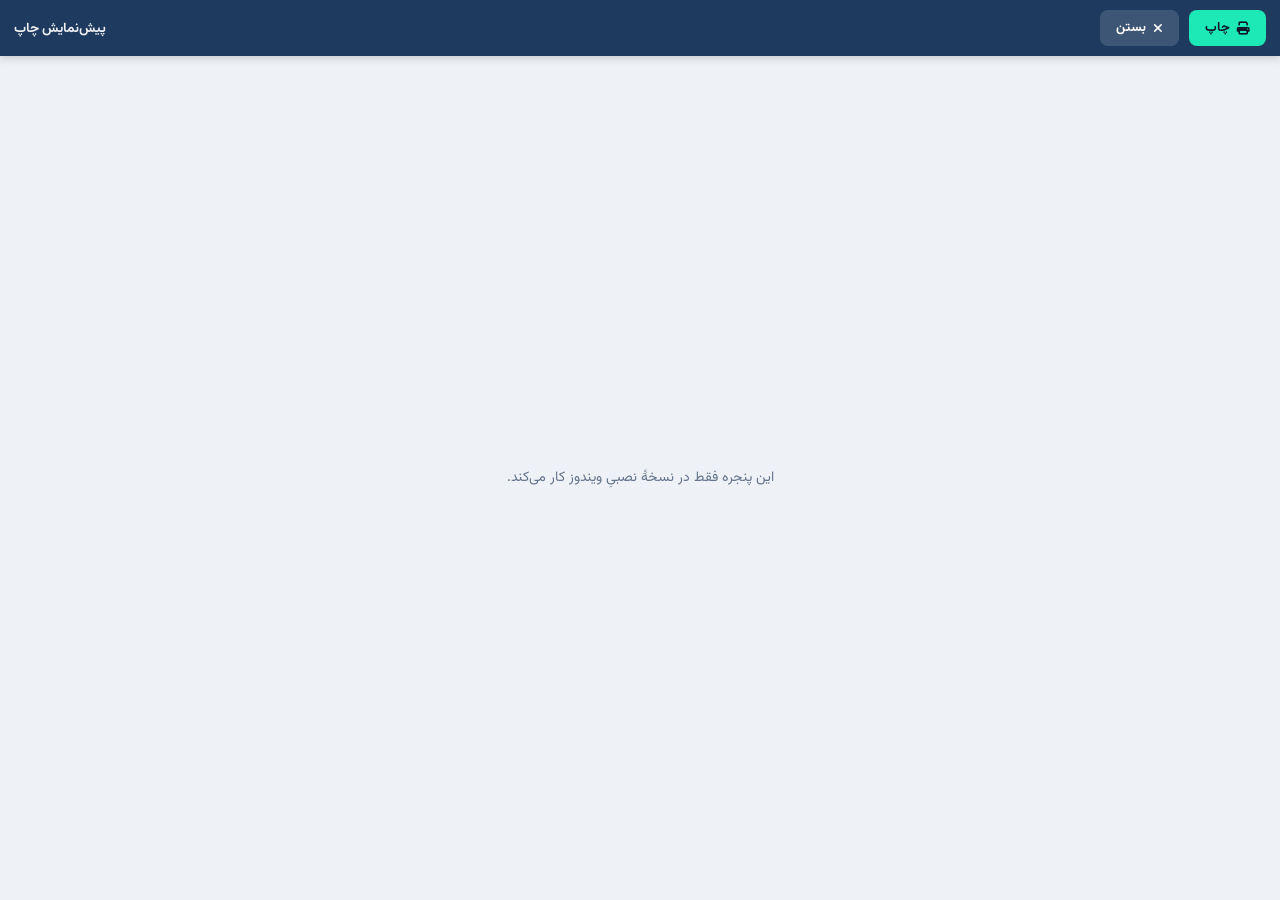
==== print-window.html @ 31925f60 "Initial complete project upload" ====
<!DOCTYPE html>
<html dir="rtl" lang="fa">
<head>
<meta charset="UTF-8">
<meta name="viewport" content="width=device-width, initial-scale=1">
<title>چاپ</title>
<!--
  print-window.html — پنجرهٔ چاپِ جداگانه (فقط نسخهٔ نصبیِ ویندوز / Tauri)
  ---------------------------------------------------------------------------
  چرا این فایل وجود دارد؟
  پنجرهٔ «تنظیماتِ چاپ» را خودِ WebView2 می‌سازد و همیشه به اندازهٔ پنجره‌ای که چاپ از آن
  شروع شده کشیده می‌شود. وقتی برنامه تمام‌صفحه است، آن پنجره هم تمام‌قد و بزرگ می‌شود.
  راهِ حل: چاپ از یک پنجرهٔ متوسطِ وسط‌چین انجام می‌شود؛ پس پیش‌نمایش و تنظیماتِ چاپ هم
  به اندازهٔ همین پنجره، جمع‌وجور و کامل دیده می‌شوند و پنجرهٔ اصلیِ برنامه هیچ تغییری
  نمی‌کند. پیش‌نمایشِ اورلیِ داخلِ برنامه هم سرِ جای خودش باقی است.

  محتوا از پنجرهٔ اصلی با رویدادِ Tauri می‌آید (نه localStorage) تا دادهٔ حجیمِ بل هرگز
  وارد حافظهٔ محلیِ برنامه نشود. یک «توکن» در نشانیِ همین صفحه هست تا اگر چند بار پشتِ‌سرِهم
  چاپ بزنید، هیچ‌وقت محتوای بلِ قبلی به پنجرهٔ تازه نرسد.

  این فایل هیچ اسکریپتِ بیرونی‌ای از برنامه بار نمی‌کند، پس مراحلِ درهم‌ریزی/رمزنگاریِ
  بیلد (که فقط فایل‌های .js را پردازش می‌کنند) به آن کاری ندارند.
-->
<link rel="stylesheet" href="assets/fonts/vazirmatn.css">
<link rel="stylesheet" href="assets/css/all.min.css">
<style>
  * { box-sizing: border-box; margin: 0; padding: 0; }
  html, body { height: 100%; }
  body {
    display: flex; flex-direction: column;
    font-family: Vazirmatn, Tahoma, sans-serif;
    background: #eef2f7; direction: rtl; overflow: hidden;
  }
  #hb-bar {
    flex: 0 0 auto; display: flex; align-items: center; gap: 10px;
    padding: 10px 14px; background: #1e3a5f; color: #fff;
    box-shadow: 0 2px 8px rgba(0,0,0,.18);
  }
  #hb-bar .hb-title { font-size: 13.5px; font-weight: 700; margin-right: auto; opacity: .92; }
  #hb-bar button {
    cursor: pointer; border: none; border-radius: 8px; padding: 8px 16px;
    font-size: 13px; font-weight: 700; font-family: inherit;
    display: inline-flex; align-items: center; gap: 7px; transition: filter .15s;
  }
  #hb-bar button:hover { filter: brightness(1.08); }
  .hb-b-print { background: #1de9b6; color: #0f172a; }
  .hb-b-close { background: rgba(255,255,255,.14); color: #fff; }
  #hb-wrap {
    flex: 1 1 auto; overflow: auto; padding: 14px;
    display: flex; justify-content: center; align-items: stretch;
  }
  #hb-frame {
    width: 100%; max-width: 840px; min-height: 360px;
    border: 1px solid #d7dfea; border-radius: 10px; background: #fff;
    box-shadow: 0 6px 20px rgba(15,23,42,.10);
  }
  #hb-msg { margin: auto; color: #64748b; font-size: 14px; }
  /* نوارِ بالا هرگز چاپ نشود (چاپ از داخلِ iframe انجام می‌شود، ولی محضِ احتیاط) */
  @media print { #hb-bar { display: none !important; } }
</style>
</head>
<body>

  <div id="hb-bar">
    <button type="button" class="hb-b-print" onclick="hbPrint()"><i class="fas fa-print"></i> چاپ</button>
    <button type="button" class="hb-b-close" onclick="hbClose()"><i class="fas fa-xmark"></i> بستن</button>
    <span class="hb-title">پیش‌نمایش چاپ</span>
  </div>

  <div id="hb-wrap"><div id="hb-msg">در حال آماده‌سازی…</div></div>

<script>
(function () {
  'use strict';
  var T = (typeof window !== 'undefined') ? (window.__TAURI__ || null) : null;
  var rendered = false;

  // توکنِ این پنجره — جلوی رسیدنِ محتوای بلِ قبلی را می‌گیرد
  var tok = '';
  try { tok = (new URLSearchParams(location.search)).get('t') || ''; } catch (e) { tok = ''; }
  var EV_READY = 'hb-print-ready' + (tok ? ('-' + tok) : '');
  var EV_HTML  = 'hb-print-html'  + (tok ? ('-' + tok) : '');

  function render(html) {
    if (rendered) return;
    rendered = true;
    var wrap = document.getElementById('hb-wrap');
    wrap.innerHTML = '';
    var f = document.createElement('iframe');
    f.id = 'hb-frame';
    f.setAttribute('title', 'پیش‌نمایش چاپ');
    wrap.appendChild(f);
    try {
      var d = f.contentWindow.document;
      d.open(); d.write(html); d.close();
    } catch (e) {
      try { f.srcdoc = html; } catch (_) {}
    }
    // کمی مکث تا فونت/تصویرها بیایند، سپس پنجرهٔ تنظیماتِ چاپ باز شود
    setTimeout(hbPrint, 500);
  }

  window.hbPrint = function () {
    var f = document.getElementById('hb-frame');
    if (!f) { try { window.print(); } catch (e) {} return; }
    try { f.contentWindow.focus(); f.contentWindow.print(); }
    catch (e) { try { window.print(); } catch (_) {} }
  };

  window.hbClose = function () {
    try {
      if (T && T.window) {
        var get = T.window.getCurrentWindow || T.window.getCurrent;
        if (typeof get === 'function') {
          var W = get.call(T.window);
          if (W && typeof W.close === 'function') { W.close(); return; }
        }
      }
    } catch (e) {}
    try { window.close(); } catch (e) {}
  };

  if (T && T.event && typeof T.event.listen === 'function') {
    // دریافتِ محتوای بل از پنجرهٔ اصلی
    T.event.listen(EV_HTML, function (ev) {
      var h = ev && (ev.payload != null ? ev.payload : ev);
      if (typeof h === 'string' && h) render(h);
    });
    // اعلامِ آمادگی — چند بار تکرار می‌شود تا اگر پنجرهٔ اصلی هنوز شنونده نگذاشته بود از دست نرود
    var tries = 0;
    var ping = setInterval(function () {
      tries++;
      try { T.event.emit(EV_READY, Date.now()); } catch (e) {}
      if (rendered || tries > 25) clearInterval(ping);
    }, 150);
    try { T.event.emit(EV_READY, Date.now()); } catch (e) {}
  } else {
    var m = document.getElementById('hb-msg');
    if (m) m.textContent = 'این پنجره فقط در نسخهٔ نصبیِ ویندوز کار می‌کند.';
  }
})();
</script>

</body>
</html>
---- assets/fonts/vazirmatn.css ----
/* Vazirmatn Font - Offline */
@font-face { font-family: 'Vazirmatn'; src: url('Vazirmatn-Light.woff2') format('woff2'); font-weight: 300; font-style: normal; font-display: swap; }
@font-face { font-family: 'Vazirmatn'; src: url('Vazirmatn-Regular.woff2') format('woff2'); font-weight: 400; font-style: normal; font-display: swap; }
@font-face { font-family: 'Vazirmatn'; src: url('Vazirmatn-Medium.woff2') format('woff2'); font-weight: 500; font-style: normal; font-display: swap; }
@font-face { font-family: 'Vazirmatn'; src: url('Vazirmatn-SemiBold.woff2') format('woff2'); font-weight: 600; font-style: normal; font-display: swap; }
@font-face { font-family: 'Vazirmatn'; src: url('Vazirmatn-Bold.woff2') format('woff2'); font-weight: 700; font-style: normal; font-display: swap; }
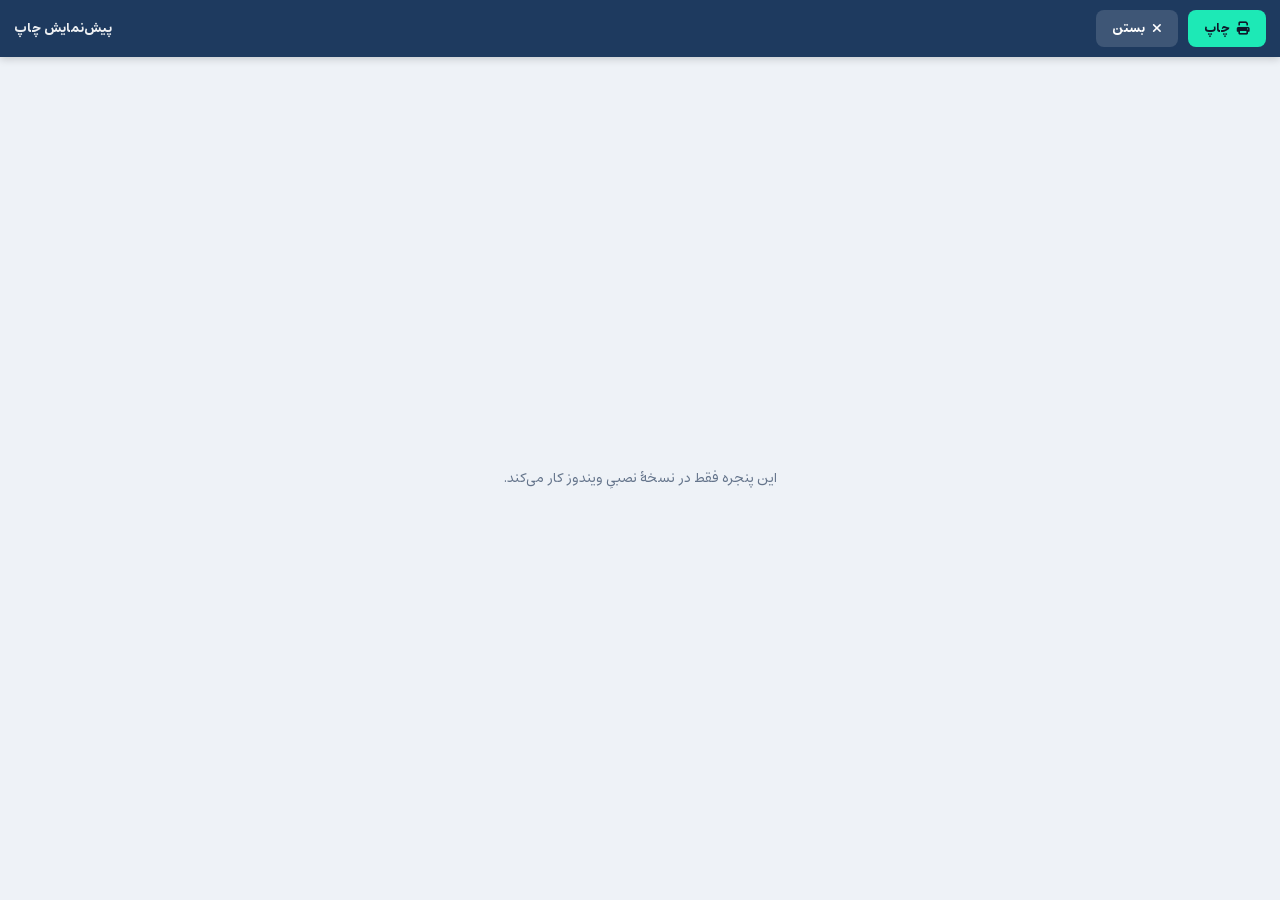
==== commit 34149e95: "Add files via upload" ====
--- a/print-window.html
+++ b/print-window.html
@@ -21,6 +21,7 @@
   این فایل هیچ اسکریپتِ بیرونی‌ای از برنامه بار نمی‌کند، پس مراحلِ درهم‌ریزی/رمزنگاریِ
   بیلد (که فقط فایل‌های .js را پردازش می‌کنند) به آن کاری ندارند.
 -->
+<link rel="stylesheet" href="assets/fonts/estedad.css">
 <link rel="stylesheet" href="assets/fonts/vazirmatn.css">
 <link rel="stylesheet" href="assets/css/all.min.css">
 <style>
@@ -28,7 +29,7 @@
   html, body { height: 100%; }
   body {
     display: flex; flex-direction: column;
-    font-family: Vazirmatn, Tahoma, sans-serif;
+    font-family: Estedad, Vazirmatn, Tahoma, sans-serif;
     background: #eef2f7; direction: rtl; overflow: hidden;
   }
   #hb-bar {
--- a/assets/fonts/estedad.css
+++ b/assets/fonts/estedad.css
@@ -0,0 +1,14 @@
+/* Estedad — فونتِ برنامه (APEX Pump Station Manager)
+ * ۹ وزن (۱۰۰ تا ۹۰۰)، هر وزن یک @font-face جدا، به‌صورتِ woff2 داخلِ همین فایل (base64).
+ * زیرمجموعه: لاتینِ پایه، Latin-1، عربی/فارسی، فرم‌های نمایشیِ عربی و نشانه‌ها — همهٔ
+ * قابلیت‌های اتصالِ حروف (GSUB/GPOS) حفظ شده‌اند. هیچ فایلِ فونتِ جداگانه‌ای لازم نیست.
+ * مجوز: SIL Open Font License 1.1 (Estedad) */
+@font-face{font-family:'Estedad';font-style:normal;font-weight:100;font-display:block;src:url([data-uri]) format('woff2');}
+@font-face{font-family:'Estedad';font-style:normal;font-weight:200;font-display:block;src:url([data-uri]) format('woff2');}
+@font-face{font-family:'Estedad';font-style:normal;font-weight:300;font-display:block;src:url([data-uri]) format('woff2');}
+@font-face{font-family:'Estedad';font-style:normal;font-weight:400;font-display:block;src:url([data-uri]) format('woff2');}
+@font-face{font-family:'Estedad';font-style:normal;font-weight:500;font-display:block;src:url([data-uri]) format('woff2');}
+@font-face{font-family:'Estedad';font-style:normal;font-weight:600;font-display:block;src:url([data-uri]